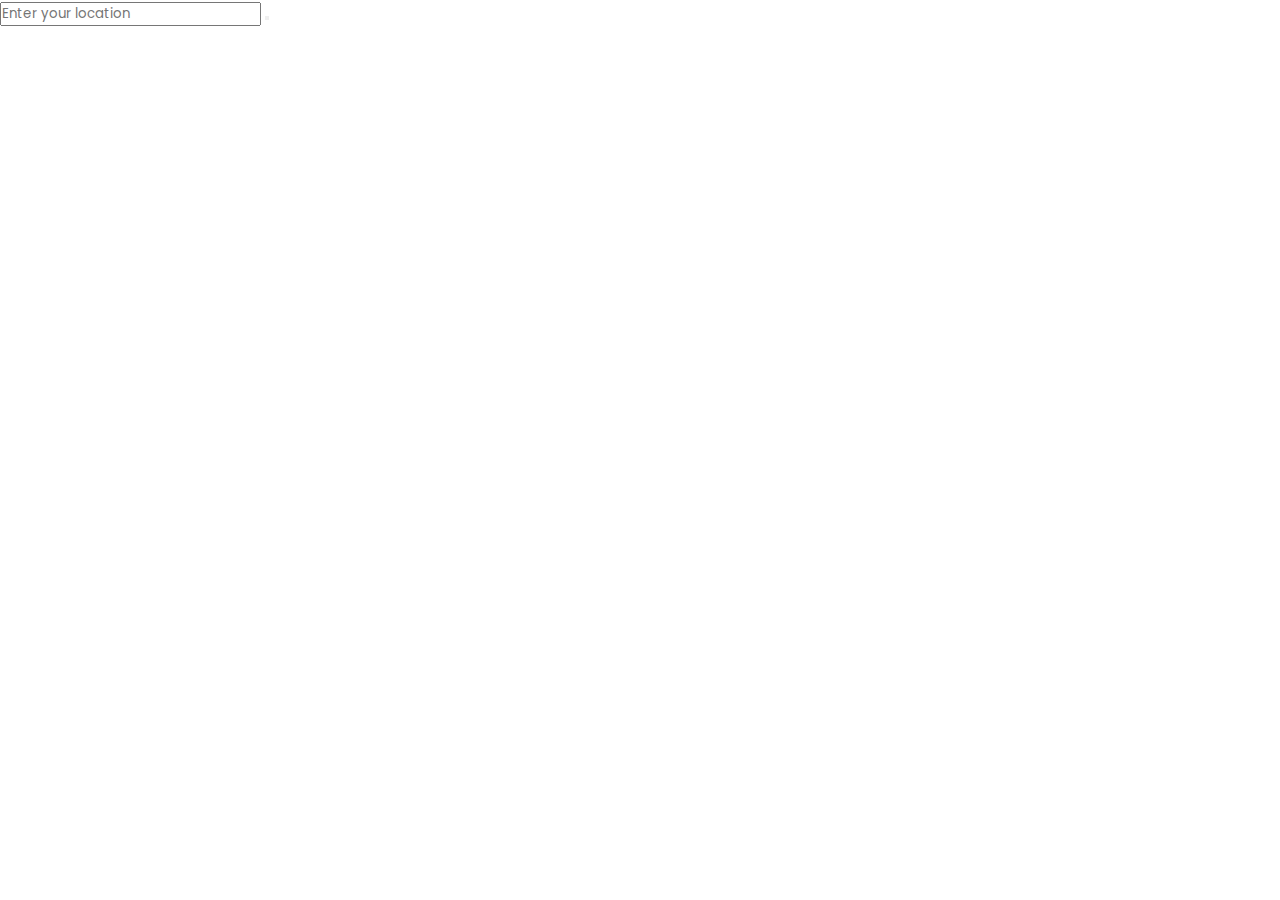
==== 04-weather-app/index.html @ 2b818b6a "Add project day 4" ====
<!DOCTYPE html>
<html lang="en">
  <head>
    <meta charset="UTF-8" />
    <meta name="viewport" content="width=device-width, initial-scale=1.0" />
    <title>Weather App</title>
    <link rel="stylesheet" href="style.css" />
    <link
      rel="stylesheet"
      href="https://cdnjs.cloudflare.com/ajax/libs/font-awesome/6.5.1/css/all.min.css"
      integrity="sha512-DTOQO9RWCH3ppGqcWaEA1BIZOC6xxalwEsw9c2QQeAIftl+Vegovlnee1c9QX4TctnWMn13TZye+giMm8e2LwA=="
      crossorigin="anonymous"
      referrerpolicy="no-referrer"
    />
    <link
      href="https://fonts.googleapis.com/css2?family=Poppins:ital,wght@0,100;0,200;0,300;0,400;0,500;0,600;0,700;0,800;0,900;1,100;1,200;1,300;1,400;1,500;1,600;1,700;1,800;1,900&display=swap"
      rel="stylesheet"
    />
  </head>
  <body>
    <div class="container">
      <div class="serach-box">
        <i class="fa-solid fa-location-dot"></i>
        <input type="text" placeholder="Enter your location" />
        <button class="fa-solid fa-magnifying-glass"></button>
      </div>
      <div class="not-found">
        <img src="" alt="" />
      </div>
    </div>
    <script src="script.js" type="module"></script>
  </body>
</html>
---- 04-weather-app/style.css ----
* {
  padding: 0;
  margin: 0;
  box-sizing: border-box;
  font-family: "Poppins", sans-serif;
}
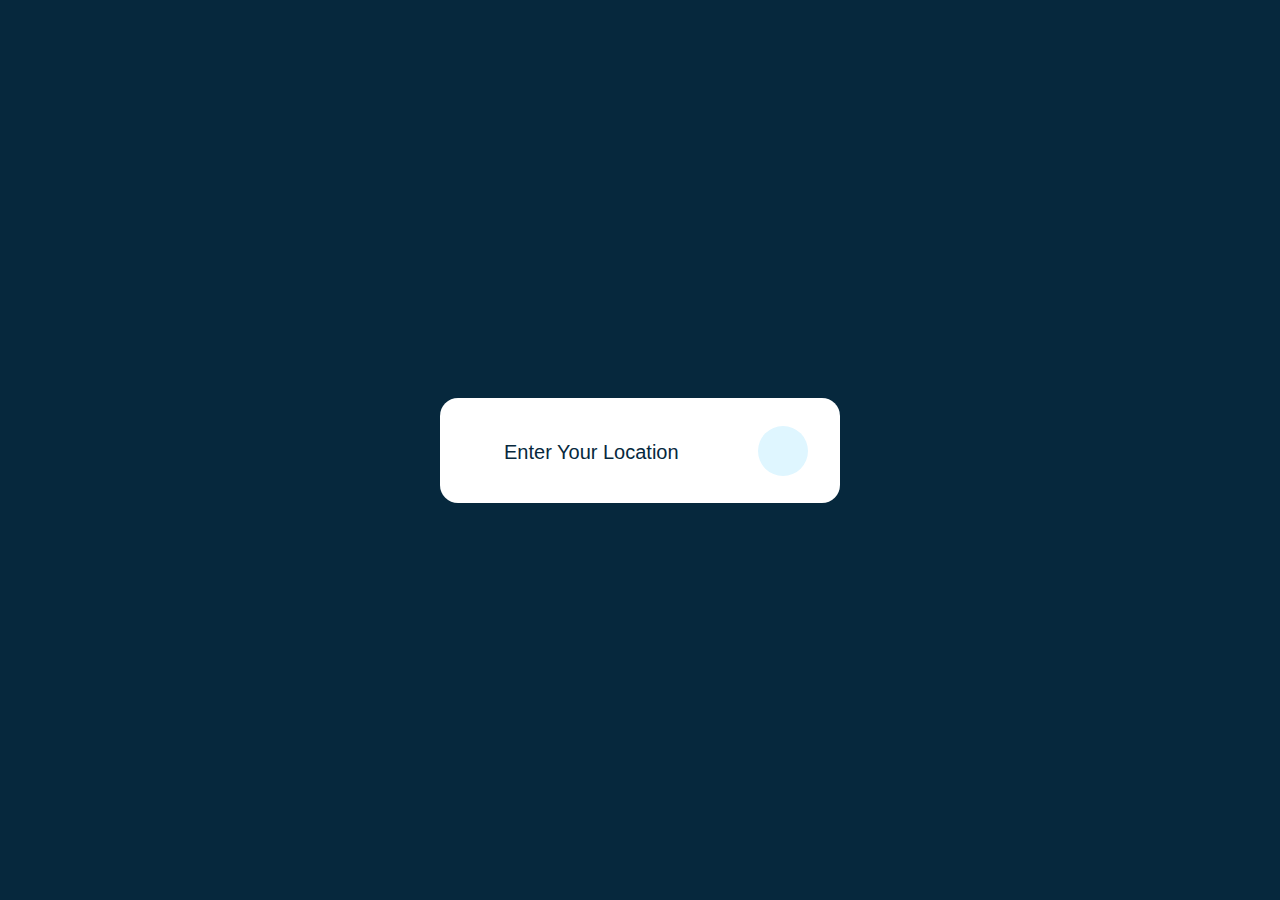
==== commit 7d9647f1: "Finish project day 4" ====
--- a/04-weather-app/index.html
+++ b/04-weather-app/index.html
@@ -2,32 +2,57 @@
 <html lang="en">
   <head>
     <meta charset="UTF-8" />
+    <meta http-equiv="X-UA-Compatible" content="IE=edge" />
     <meta name="viewport" content="width=device-width, initial-scale=1.0" />
-    <title>Weather App</title>
-    <link rel="stylesheet" href="style.css" />
     <link
-      rel="stylesheet"
-      href="https://cdnjs.cloudflare.com/ajax/libs/font-awesome/6.5.1/css/all.min.css"
-      integrity="sha512-DTOQO9RWCH3ppGqcWaEA1BIZOC6xxalwEsw9c2QQeAIftl+Vegovlnee1c9QX4TctnWMn13TZye+giMm8e2LwA=="
-      crossorigin="anonymous"
-      referrerpolicy="no-referrer"
-    />
-    <link
-      href="https://fonts.googleapis.com/css2?family=Poppins:ital,wght@0,100;0,200;0,300;0,400;0,500;0,600;0,700;0,800;0,900;1,100;1,200;1,300;1,400;1,500;1,600;1,700;1,800;1,900&display=swap"
+      href="https://fonts.googleapis.com/css2?family=Poppins:wght@300;400;500;600;700;800;900&family=Roboto:wght@300;400;500;700;900&display=swap"
       rel="stylesheet"
     />
+    <link rel="stylesheet" href="style.css" />
+    <title>Day #10 - Weather App | AsmrProg</title>
   </head>
+
   <body>
     <div class="container">
-      <div class="serach-box">
+      <div class="search-box">
         <i class="fa-solid fa-location-dot"></i>
         <input type="text" placeholder="Enter your location" />
         <button class="fa-solid fa-magnifying-glass"></button>
       </div>
+
       <div class="not-found">
-        <img src="" alt="" />
+        <img src="images/404.png" />
+        <p>Oops! Invalid location :/</p>
+      </div>
+
+      <div class="weather-box">
+        <img src="" />
+        <p class="temperature"></p>
+        <p class="description"></p>
+      </div>
+
+      <div class="weather-details">
+        <div class="humidity">
+          <i class="fa-solid fa-water"></i>
+          <div class="text">
+            <span></span>
+            <p>Humidity</p>
+          </div>
+        </div>
+        <div class="wind">
+          <i class="fa-solid fa-wind"></i>
+          <div class="text">
+            <span></span>
+            <p>Wind Speed</p>
+          </div>
+        </div>
       </div>
     </div>
-    <script src="script.js" type="module"></script>
+
+    <script
+      src="https://kit.fontawesome.com/7c8801c017.js"
+      crossorigin="anonymous"
+    ></script>
+    <script src="script.js"></script>
   </body>
 </html>
--- a/04-weather-app/style.css
+++ b/04-weather-app/style.css
@@ -1,6 +1,186 @@
 * {
+  margin: 0;
   padding: 0;
-  margin: 0;
+  border: 0;
+  outline: none;
   box-sizing: border-box;
-  font-family: "Poppins", sans-serif;
 }
+
+body {
+  height: 100vh;
+  display: flex;
+  align-items: center;
+  justify-content: center;
+  background: #06283d;
+}
+
+.container {
+  position: relative;
+  width: 400px;
+  height: 105px;
+  background: #fff;
+  padding: 28px 32px;
+  overflow: hidden;
+  border-radius: 18px;
+  font-family: "Roboto", sans-serif;
+  transition: 0.6s ease-out;
+}
+
+.search-box {
+  width: 100%;
+  height: min-content;
+  display: flex;
+  align-items: center;
+  justify-content: space-between;
+}
+
+.search-box input {
+  color: #06283d;
+  width: 80%;
+  font-size: 24px;
+  font-weight: 500;
+  text-transform: uppercase;
+  padding-left: 32px;
+}
+
+.search-box input::placeholder {
+  font-size: 20px;
+  font-weight: 500;
+  color: #06283d;
+  text-transform: capitalize;
+}
+
+.search-box button {
+  cursor: pointer;
+  width: 50px;
+  height: 50px;
+  color: #06283d;
+  background: #dff6ff;
+  border-radius: 50%;
+  font-size: 22px;
+  transition: 0.4s ease;
+}
+
+.search-box button:hover {
+  color: #fff;
+  background: #06283d;
+}
+
+.search-box i {
+  position: absolute;
+  color: #06283d;
+  font-size: 28px;
+}
+
+.weather-box {
+  text-align: center;
+}
+
+.weather-box img {
+  width: 60%;
+  margin-top: 30px;
+}
+
+.weather-box .temperature {
+  position: relative;
+  color: #06283d;
+  font-size: 4rem;
+  font-weight: 800;
+  margin-top: 30px;
+  margin-left: -16px;
+}
+
+.weather-box .temperature span {
+  position: absolute;
+  margin-left: 4px;
+  font-size: 1.5rem;
+}
+
+.weather-box .description {
+  color: #06283d;
+  font-size: 22px;
+  font-weight: 500;
+  text-transform: capitalize;
+}
+
+.weather-details {
+  width: 100%;
+  display: flex;
+  justify-content: space-between;
+  margin-top: 30px;
+}
+
+.weather-details .humidity,
+.weather-details .wind {
+  display: flex;
+  align-items: center;
+  width: 50%;
+  height: 100px;
+}
+
+.weather-details .humidity {
+  padding-left: 20px;
+  justify-content: flex-start;
+}
+
+.weather-details .wind {
+  padding-right: 20px;
+  justify-content: flex-end;
+}
+
+.weather-details i {
+  color: #06283d;
+  font-size: 26px;
+  margin-right: 10px;
+  margin-top: 6px;
+}
+
+.weather-details span {
+  color: #06283d;
+  font-size: 22px;
+  font-weight: 500;
+}
+
+.weather-details p {
+  color: #06283d;
+  font-size: 14px;
+  font-weight: 500;
+}
+
+.not-found {
+  width: 100%;
+  text-align: center;
+  margin-top: 50px;
+  scale: 0;
+  opacity: 0;
+  display: none;
+}
+
+.not-found img {
+  width: 70%;
+}
+
+.not-found p {
+  color: #06283d;
+  font-size: 22px;
+  font-weight: 500;
+  margin-top: 12px;
+}
+
+.weather-box,
+.weather-details {
+  scale: 0;
+  opacity: 0;
+}
+
+.fade-in {
+  animation: 0.5s fadeIn forwards;
+  animation-delay: 0.5s;
+}
+
+@keyframes fadeIn {
+  to {
+    scale: 1;
+    opacity: 1;
+  }
+}
